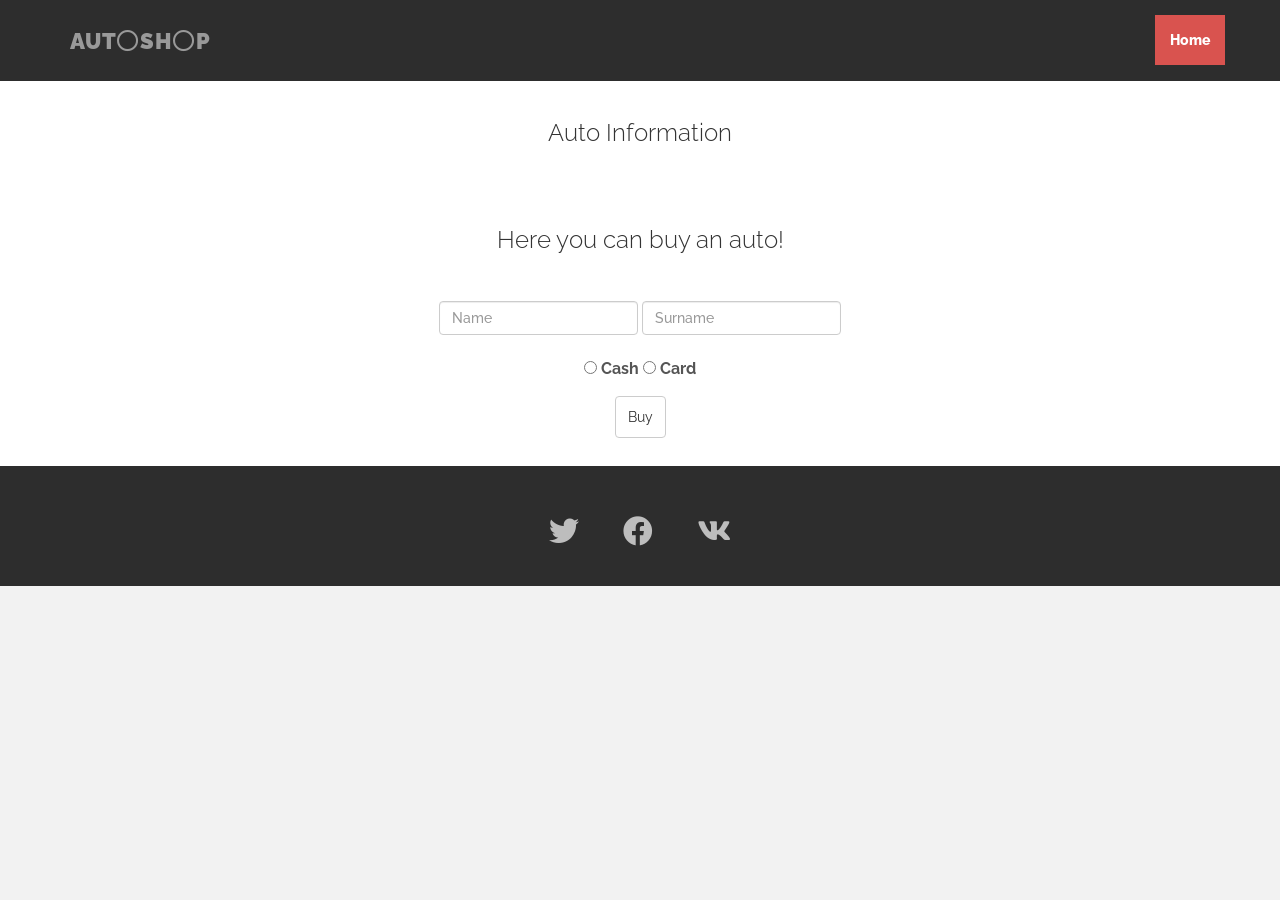
==== client/html/auto.html @ bc4acf4d "k" ====
<!DOCTYPE html>
<html lang="en">
<head>
    <meta charset="UTF-8">
    <meta name="viewport" content="width=device-width, initial-scale=1">
    <title>AutoShop</title>
    <link rel="stylesheet" href="css/bootstrap.css">
    <link rel="stylesheet" href="https://use.fontawesome.com/releases/v5.6.3/css/all.css"
          integrity="sha384-UHRtZLI+pbxtHCWp1t77Bi1L4ZtiqrqD80Kn4Z8NTSRyMA2Fd33n5dQ8lWUE00s/" crossorigin="anonymous">
    <!--<link rel="stylesheet" href="css/fontawesome.min.css">-->
    <link href="https://fonts.googleapis.com/css?family=Raleway" rel="stylesheet">
    <link rel="stylesheet" href="css/main.css">
    <style>
    
        .error input,
        .error textarea {
          border: 1px solid red;
        }
    
        .error {
          color: red;
        }
        .no_errors {
          color: black;
        }
        .descr { visibility: hidden; }
        </style>
</head>
<body>
<div class="navbar navbar-inverse navbar-fixed-top">
    <div class="container">
        <div class="navbar-header">
            <button type="button" class="navbar-toggle" data-toggle="collapse" data-target=".navbar-collapse">
                <span class="icon-bar"></span>
                <span class="icon-bar"></span>
                <span class="icon-bar"></span>
            </button>
            <a class="navbar-brand" href="#">AUT<i class="far fa-circle" aria-hidden="true"></i>SH<i
                        class="far fa-circle"></i>P </a>
        </div>
        <div class="navbar-collapse collapse">
            <ul class="nav navbar-nav navbar-right">
                <li class="active"><a href="http://192.168.0.15/~user14/REST/client/">Home</a></li>
            </ul>
        </div>
    </div>
</div>

<div id="autos" class="gen">
    <div class="container">
        <div class="row centered">
            <h3>Auto Information</h3>
            <div class="col-lg-12" id="carsId">
                

            </div>
        </div>
    </div>
</div>

<div id="search" class="gen">
    <div class="container">
        <div class="row centered">
            <h3>Here you can buy an auto!</h3>
            
            <div class="col-lg-12">
                <form id='myForm' name="contact_form" class="navbar-form navbar-center" role="search" method="" action="">
                    <div class="form-group">
                        <input type="text" name="car_id" class="descr" value="" id="id_hidden"><br>
                        <input type="text" class="form-control rfield" name="name" placeholder="Name" id="name" >
                        <input type="text" class="form-control rfield" name="surname" placeholder="Surname" id="surname" ><br><br>
                        <div class="col-lg-12">
                            <input type="radio" id="money1" class="rfield"
                                   name="payment" value="cash" >
                            <label for="money1">Cash</label>
                            <input type="radio" id="money2" class="rfield"
                                   name="payment" value="card" >
                            <label for="money2">Card</label>
                        </div>
                        <!--<button id="btn_id" type="submit" class=" btn btn-default" value="Buy" name="btn_buy"> Buy</button>-->
                        <input type="button" value="Buy" id="btn_buy" class=" btn btn-default">
                    </div>
                </form>
            </div>
        </div>
    </div>
</div>


<footer>
    <div id="f">
        <div class="container">
            <div class="row centered">
                <a href="#"><i class="fab fa-twitter"></i></a>
                <a href="#"><i class="fab fa-facebook"></i></a>
                <a href="#"><i class="fab fa-vk"></i></a>
            </div>
        </div>
    </div>
</footer>

<script src="https://ajax.googleapis.com/ajax/libs/jquery/3.1.0/jquery.min.js"></script>
<script src="js/bootstrap.min.js"></script>

<script>
(function($){
        /*$('#btn_id').click(function(){
            if($("#myForm").checkValidity()) {
                var name = $("#name").attr("value");
                var surname = $("#surname").attr("value");
                var payment = $('input[name=payment]:checked', '#myForm').val();
                $('#myForm').attr('action', 'thank.html');
                //your form execution code
            }else console.log("invalid form");
        });
*/

/*$("#btn_id").submit(function() {
    $('#myForm').attr('action', 'thank.html');
    console.log("ff");
});*/

var str = window.location.search;
var strArray = str.split('=');

$('#btn_buy').click(function() {
    valid = true;
    if ( document.contact_form.name.value == "" || document.contact_form.surname.value == "" || document.contact_form.payment.value == "")
    {
        
        alert ( "Please, fill all the fields.");
        valid = false;
    }
    if(valid){
        /*var name = document.getElementById('name').value;
        var surname = document.getElementById('surname').value;
        if (document.getElementById('money1').checked) {
            payment = document.getElementById('money1').value;
        }else if(document.getElementById('money2').checked){
            payment = document.getElementById('money2').value;
        }*/
        $('#id_hidden').attr('value', strArray[1]);
        var formData = $('#myForm').serializeArray();
        console.log(formData);
        
        if($.post( "http://192.168.0.15/~user14/REST/client/api/shop/buy/", { arr:  formData} )){
            console.log("Horrey)");
        }
        $('#btn_buy').attr('type', 'submit');
        $('#myForm').attr('action', 'thank.html');
        
        //alert('thanks for buy');
        /*ajaxJson('http://192.168.0.15/~user14/REST/client/api/shop/buy/',"POST", function(data) {
            console.log(data);  
            alert('thanks for bue');
                
        });*/
        
    }
});


/*function validate_form()
{
	valid = true;
    if ( document.contact_form.name.value == "" || document.contact_form.surname.value == "" || document.contact_form.payment.value == "")
    {
        
        alert ( "Пожалуйста заполните все поля.");
        valid = false;
    }
    if(valid){
        var name = document.getElementById('name').value
        var surname = document.getElementById('surname').value
        if (document.getElementById('money1').checked) {
            payment = document.getElementById('money1').value;
        }else if(document.getElementById('money2').checked){
            payment = document.getElementById('money2').value;
        }
        $('#id_hidden').attr('value', strArray[1]);
        $('#btn_buy').attr('type', 'submit');
        $('#myForm').attr('action', 'thank.html');
        //alert('thanks for buy');
        ajaxJson('http://192.168.0.15/~user14/REST/client/api/shop/buy/',"POST", function(data) {
            console.log(data);  
            alert('thanks for bue');
                
        });
        
    }
}
*/

        
        
        
            ajaxJson('http://192.168.0.15/~user14/REST/client/api/shop/car/'+strArray[1],"GET", function(data) {
                document.getElementById("carsId").innerHTML = data["carsId"];
                var html = "";
                if(Array.isArray(data)){
                    //for (var i=0; i < data.length; i++) {
                        html += '<p> Brand - ' + data[0]["brand"] + '</p>';
                        html += '<p> Model - ' + data[0]["model"] + '</p>';
                        html += '<p> Year issue - ' + data[0]["year_issue"] + '</p>';
                        html += '<p> Engine capacity - ' + data[0]["engin_capacity"] + '</p>';
                        html += '<p> Max speed - ' + data[0]["max_speed"] + '</p>';
                        html += '<p> Price - ' + data[0]["price"] + '</p>';
                        html += '<p> Color - ' + data[1]["color"] + '</p>';
                    //}                        
                }else{
                    html += "There is some problems. Please, try again later!";
                }
                document.getElementById("carsId").innerHTML = html;
            });
        

        function ajaxJson(url, method, callback) {
            var xmlhttp = new XMLHttpRequest();
            xmlhttp.onreadystatechange = function() {
                if (xmlhttp.readyState == 4 && xmlhttp.status == 200) {
                    console.log('responseText:' + xmlhttp.responseText);
                    try {
                        var data = JSON.parse(xmlhttp.responseText);
                    } catch(err) {
                        console.log(err.message + " in " + xmlhttp.responseText);
                        return;
                    }
                    callback(data);
                }
            };
        
            xmlhttp.open(method, url, true);
            xmlhttp.send();
        }

        /*function showError(container, errorMessage) {
            container.className = 'error';
            var msgElem = document.createElement('span');
            msgElem.className = "error-message";
            msgElem.innerHTML = errorMessage;
            container.appendChild(msgElem);
        }

        function resetError(container) {
        container.className = 'no_errors';
            
        }

        function validate(form) {
            var elems = form.elements;

            resetError(elems.name.parentNode);
            if (!elems.name.value) {
                showError(elems.name.parentNode, ' Enter a name.');
            }

            resetError(elems.surname.parentNode);
            if (!elems.surname.value) {
                showError(elems.surname.parentNode, ' Enter a surname.');
            } 

            resetError(elems.payment.parentNode);
            if (!elems.payment.value) {
                showError(elems.payment.parentNode, ' Enter a method of payment.');
            }

        }*/

        

        /*$(function() {

        $('#myForm').each(function(){
            // Объявляем переменные (форма и кнопка отправки)
            var form = $(this),
                btn = form.find('#btn_id');

            // Добавляем каждому проверяемому полю, указание что поле пустое
            form.find('.rfield').addClass('empty_field');

            // Функция проверки полей формы
            function checkInput(){
                form.find('.rfield').each(function(){
                    if($(this).val() != ''){
                        // Если поле не пустое удаляем класс-указание
                        $(this).removeClass('empty_field');
                    } else {
                        // Если поле пустое добавляем класс-указание
                        $(this).addClass('empty_field');
                    }
                });
            }

            // Функция подсветки незаполненных полей
            function lightEmpty(){
                form.find('.empty_field').css({'border-color':'#d8512d'});
                // Через полсекунды удаляем подсветку
                setTimeout(function(){
                    form.find('.empty_field').removeAttr('style');
                },500);
            }

            // Проверка в режиме реального времени
            setInterval(function(){
                // Запускаем функцию проверки полей на заполненность
                checkInput();
                // Считаем к-во незаполненных полей
                var sizeEmpty = form.find('.empty_field').size();
                // Вешаем условие-тригер на кнопку отправки формы
                if(sizeEmpty > 0){
                    if(btn.hasClass('disabled')){
                        return false
                    } else {
                        btn.addClass('disabled')
                    }
                } else {
                    btn.removeClass('disabled')
                }
            },500);

            // Событие клика по кнопке отправить
                btn.click(function(){
                    if($(this).hasClass('disabled')){
                        // подсвечиваем незаполненные поля и форму не отправляем, если есть незаполненные поля
                        lightEmpty();
                        return false
                    } else {
                    // Все хорошо, все заполнено, отправляем форму
                        form.submit();
                    }
                });
            });
        });
*/
        
}(jQuery))
</script>
</body>
</html>
---- client/html/css/main.css ----
@import url('https://fonts.googleapis.com/css?family=Raleway');

body{
    background-color: #f2f2f2;
    font-family: 'Raleway', sans-serif;
    font-weight: 500;
    font-size: 16px;
    color: #555;

    -webkit-font-smoothing: antialiased;
    -webkit-overflow-scrolling: touch;

    margin-top: 70px;
}

h1,h2,h3,h4,h5,h6{
    font-family: 'Raleway', sans-serif;
    font-weight: 300;
    color: #333;
}

p{
    line-height: 28px;
    margin-bottom: 25px;
}

.centered{
    text-align: center;
}

a{
    color: #d9534f;
}

a:hover, a:focus{
    color: #7b7b7b;
    text-decoration: none;
    outline: 0;
}

.imgbook{

}

hr{
    display: block;
    height: 1px;
    border: 0;
    border-top: 1px solid #ccc;
    margin: 1em 0;
    padding: 0;
}

.navbar{
    font-weight: 800;
    font-size: 14px;
    padding-top: 15px;
    padding-bottom: 15px;

}

.navbar-inverse{
    background: #2d2d2d;
    border-color: #2d2d2d;
}

.navbar-inverse .navbar-nav > .active > a {
    background-color: #d9534f;
}

.navbar-inverse .navbar-brand{
    color: #999;
    font-weight: bolder;
    font-size: 22px;
    letter-spacing: 1px;
}

#headerwrap{
    background: url("../img/header-bg.jpg") no-repeat center top;
    margin-top: -10px;
    padding-top: 20px;
    text-align: center;
   // background-attachment: relative;
    background-position: center center;
    min-height: 500px;
    width: 100%;
    background-size: 100%;

    -webkit-background-size: cover;
    -moz-background-size: cover;
    -o-background-size: cover;
    background-size: cover;
}

#headerwrap h1 {
    margin-top: 100px;
    color: white;
    font-size: 70px;
    font-weight: 300;
    letter-spacing: 2px;
}

#headerwrap h2 {
    color: white;
    font-size: 30px;
    letter-spacing: 1px;
}

#f{
    background: #2d2d2d;
    padding-top: 30px;
    padding-bottom: 20px;
}

#f i{
    color: #bdbdbd;
    font-size: 30px;
    padding: 20px;
}

#f i:hover{
    color: #d9534f;
}

.dropdown:hover > .dropdown-menu{
    display: block;
}

.gen{
    background: white;
    padding-top: 30px;
    padding-bottom: 20px;
}

.gen div:hover{
    display: block;
}

.btn{
    padding-top: 10px;
    padding-bottom: 10px;
    margin-top: 10px;
}

.btn h5{
    font-size: 16px;
}

.books{
    overflow:hidden;
    position:relative;
    width:auto;
    margin-bottom: 25px;
    height:250px;
}

.lefth{
    text-align: left;
    margin-top: 20px;
}

.btnbuy{
    padding: 25px;
    font-size: 25px;
}

.modal-footer{
    align-items: center;
}
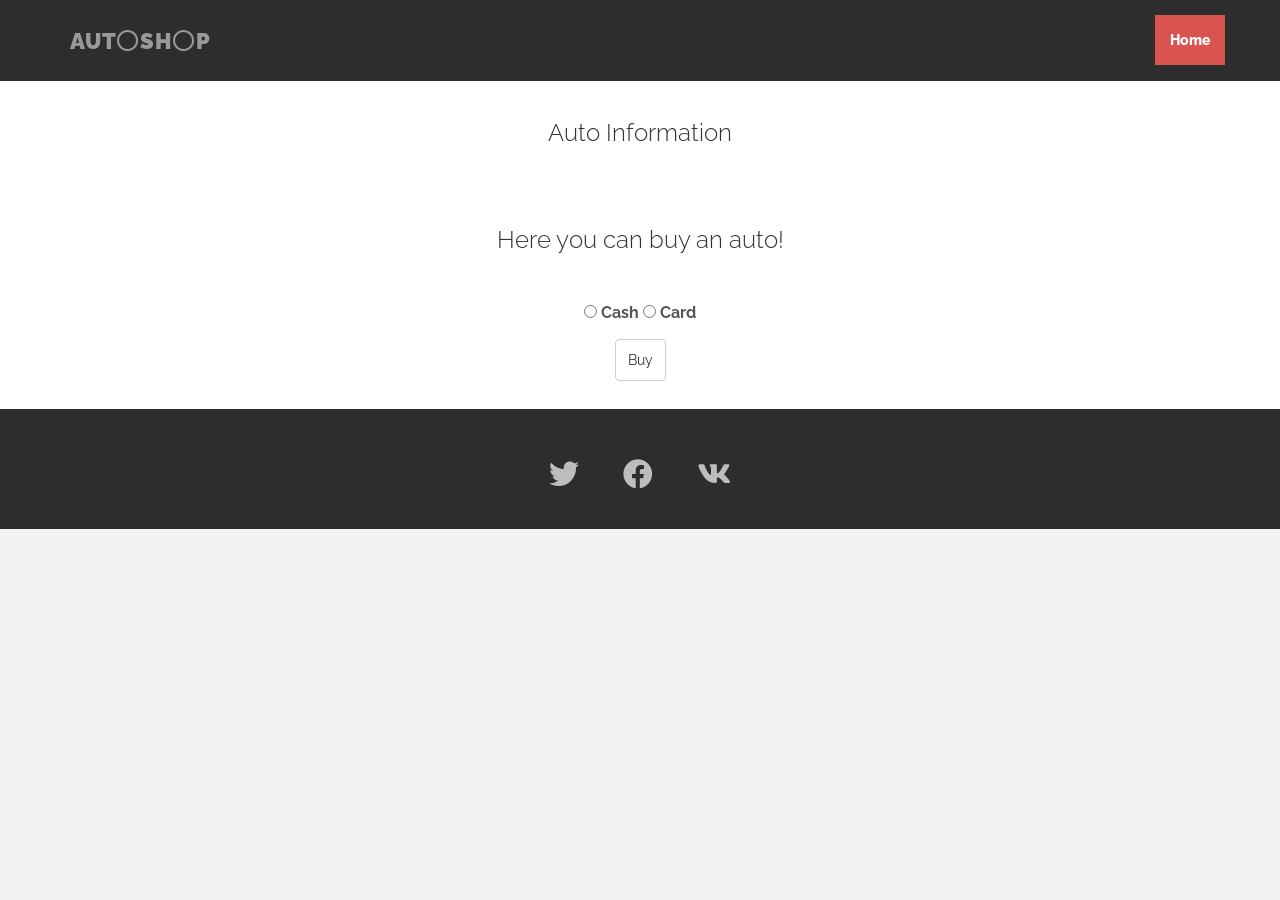
==== commit 55a0908c: "f" ====
--- a/client/html/auto.html
+++ b/client/html/auto.html
@@ -11,20 +11,24 @@
     <link href="https://fonts.googleapis.com/css?family=Raleway" rel="stylesheet">
     <link rel="stylesheet" href="css/main.css">
     <style>
-    
+
         .error input,
         .error textarea {
-          border: 1px solid red;
+            border: 1px solid red;
         }
-    
+
         .error {
-          color: red;
+            color: red;
         }
+
         .no_errors {
-          color: black;
+            color: black;
         }
-        .descr { visibility: hidden; }
-        </style>
+
+        .descr {
+            visibility: hidden;
+        }
+    </style>
 </head>
 <body>
 <div class="navbar navbar-inverse navbar-fixed-top">
@@ -36,11 +40,11 @@
                 <span class="icon-bar"></span>
             </button>
             <a class="navbar-brand" href="#">AUT<i class="far fa-circle" aria-hidden="true"></i>SH<i
-                        class="far fa-circle"></i>P </a>
+                    class="far fa-circle"></i>P </a>
         </div>
         <div class="navbar-collapse collapse">
             <ul class="nav navbar-nav navbar-right">
-                <li class="active"><a href="http://192.168.0.15/~user14/REST/client/">Home</a></li>
+                <li class="active"><a href="http://gfl:8070/REST/client/">Home</a></li>
             </ul>
         </div>
     </div>
@@ -51,7 +55,7 @@
         <div class="row centered">
             <h3>Auto Information</h3>
             <div class="col-lg-12" id="carsId">
-                
+
 
             </div>
         </div>
@@ -62,19 +66,18 @@
     <div class="container">
         <div class="row centered">
             <h3>Here you can buy an auto!</h3>
-            
+
             <div class="col-lg-12">
-                <form id='myForm' name="contact_form" class="navbar-form navbar-center" role="search" method="" action="">
+                <form id='myForm' name="contact_form" class="navbar-form navbar-center" role="search" method=""
+                      action="">
                     <div class="form-group">
-                        <input type="text" name="car_id" class="descr" value="" id="id_hidden"><br>
-                        <input type="text" class="form-control rfield" name="name" placeholder="Name" id="name" >
-                        <input type="text" class="form-control rfield" name="surname" placeholder="Surname" id="surname" ><br><br>
+                        <input type="text" name="user_id" class="descr" value="" id="id_hidden"><br>
                         <div class="col-lg-12">
                             <input type="radio" id="money1" class="rfield"
-                                   name="payment" value="cash" >
+                                   name="payment" value="cash">
                             <label for="money1">Cash</label>
                             <input type="radio" id="money2" class="rfield"
-                                   name="payment" value="card" >
+                                   name="payment" value="card">
                             <label for="money2">Card</label>
                         </div>
                         <!--<button id="btn_id" type="submit" class=" btn btn-default" value="Buy" name="btn_buy"> Buy</button>-->
@@ -101,239 +104,6 @@
 
 <script src="https://ajax.googleapis.com/ajax/libs/jquery/3.1.0/jquery.min.js"></script>
 <script src="js/bootstrap.min.js"></script>
-
-<script>
-(function($){
-        /*$('#btn_id').click(function(){
-            if($("#myForm").checkValidity()) {
-                var name = $("#name").attr("value");
-                var surname = $("#surname").attr("value");
-                var payment = $('input[name=payment]:checked', '#myForm').val();
-                $('#myForm').attr('action', 'thank.html');
-                //your form execution code
-            }else console.log("invalid form");
-        });
-*/
-
-/*$("#btn_id").submit(function() {
-    $('#myForm').attr('action', 'thank.html');
-    console.log("ff");
-});*/
-
-var str = window.location.search;
-var strArray = str.split('=');
-
-$('#btn_buy').click(function() {
-    valid = true;
-    if ( document.contact_form.name.value == "" || document.contact_form.surname.value == "" || document.contact_form.payment.value == "")
-    {
-        
-        alert ( "Please, fill all the fields.");
-        valid = false;
-    }
-    if(valid){
-        /*var name = document.getElementById('name').value;
-        var surname = document.getElementById('surname').value;
-        if (document.getElementById('money1').checked) {
-            payment = document.getElementById('money1').value;
-        }else if(document.getElementById('money2').checked){
-            payment = document.getElementById('money2').value;
-        }*/
-        $('#id_hidden').attr('value', strArray[1]);
-        var formData = $('#myForm').serializeArray();
-        console.log(formData);
-        
-        if($.post( "http://192.168.0.15/~user14/REST/client/api/shop/buy/", { arr:  formData} )){
-            console.log("Horrey)");
-        }
-        $('#btn_buy').attr('type', 'submit');
-        $('#myForm').attr('action', 'thank.html');
-        
-        //alert('thanks for buy');
-        /*ajaxJson('http://192.168.0.15/~user14/REST/client/api/shop/buy/',"POST", function(data) {
-            console.log(data);  
-            alert('thanks for bue');
-                
-        });*/
-        
-    }
-});
-
-
-/*function validate_form()
-{
-	valid = true;
-    if ( document.contact_form.name.value == "" || document.contact_form.surname.value == "" || document.contact_form.payment.value == "")
-    {
-        
-        alert ( "Пожалуйста заполните все поля.");
-        valid = false;
-    }
-    if(valid){
-        var name = document.getElementById('name').value
-        var surname = document.getElementById('surname').value
-        if (document.getElementById('money1').checked) {
-            payment = document.getElementById('money1').value;
-        }else if(document.getElementById('money2').checked){
-            payment = document.getElementById('money2').value;
-        }
-        $('#id_hidden').attr('value', strArray[1]);
-        $('#btn_buy').attr('type', 'submit');
-        $('#myForm').attr('action', 'thank.html');
-        //alert('thanks for buy');
-        ajaxJson('http://192.168.0.15/~user14/REST/client/api/shop/buy/',"POST", function(data) {
-            console.log(data);  
-            alert('thanks for bue');
-                
-        });
-        
-    }
-}
-*/
-
-        
-        
-        
-            ajaxJson('http://192.168.0.15/~user14/REST/client/api/shop/car/'+strArray[1],"GET", function(data) {
-                document.getElementById("carsId").innerHTML = data["carsId"];
-                var html = "";
-                if(Array.isArray(data)){
-                    //for (var i=0; i < data.length; i++) {
-                        html += '<p> Brand - ' + data[0]["brand"] + '</p>';
-                        html += '<p> Model - ' + data[0]["model"] + '</p>';
-                        html += '<p> Year issue - ' + data[0]["year_issue"] + '</p>';
-                        html += '<p> Engine capacity - ' + data[0]["engin_capacity"] + '</p>';
-                        html += '<p> Max speed - ' + data[0]["max_speed"] + '</p>';
-                        html += '<p> Price - ' + data[0]["price"] + '</p>';
-                        html += '<p> Color - ' + data[1]["color"] + '</p>';
-                    //}                        
-                }else{
-                    html += "There is some problems. Please, try again later!";
-                }
-                document.getElementById("carsId").innerHTML = html;
-            });
-        
-
-        function ajaxJson(url, method, callback) {
-            var xmlhttp = new XMLHttpRequest();
-            xmlhttp.onreadystatechange = function() {
-                if (xmlhttp.readyState == 4 && xmlhttp.status == 200) {
-                    console.log('responseText:' + xmlhttp.responseText);
-                    try {
-                        var data = JSON.parse(xmlhttp.responseText);
-                    } catch(err) {
-                        console.log(err.message + " in " + xmlhttp.responseText);
-                        return;
-                    }
-                    callback(data);
-                }
-            };
-        
-            xmlhttp.open(method, url, true);
-            xmlhttp.send();
-        }
-
-        /*function showError(container, errorMessage) {
-            container.className = 'error';
-            var msgElem = document.createElement('span');
-            msgElem.className = "error-message";
-            msgElem.innerHTML = errorMessage;
-            container.appendChild(msgElem);
-        }
-
-        function resetError(container) {
-        container.className = 'no_errors';
-            
-        }
-
-        function validate(form) {
-            var elems = form.elements;
-
-            resetError(elems.name.parentNode);
-            if (!elems.name.value) {
-                showError(elems.name.parentNode, ' Enter a name.');
-            }
-
-            resetError(elems.surname.parentNode);
-            if (!elems.surname.value) {
-                showError(elems.surname.parentNode, ' Enter a surname.');
-            } 
-
-            resetError(elems.payment.parentNode);
-            if (!elems.payment.value) {
-                showError(elems.payment.parentNode, ' Enter a method of payment.');
-            }
-
-        }*/
-
-        
-
-        /*$(function() {
-
-        $('#myForm').each(function(){
-            // Объявляем переменные (форма и кнопка отправки)
-            var form = $(this),
-                btn = form.find('#btn_id');
-
-            // Добавляем каждому проверяемому полю, указание что поле пустое
-            form.find('.rfield').addClass('empty_field');
-
-            // Функция проверки полей формы
-            function checkInput(){
-                form.find('.rfield').each(function(){
-                    if($(this).val() != ''){
-                        // Если поле не пустое удаляем класс-указание
-                        $(this).removeClass('empty_field');
-                    } else {
-                        // Если поле пустое добавляем класс-указание
-                        $(this).addClass('empty_field');
-                    }
-                });
-            }
-
-            // Функция подсветки незаполненных полей
-            function lightEmpty(){
-                form.find('.empty_field').css({'border-color':'#d8512d'});
-                // Через полсекунды удаляем подсветку
-                setTimeout(function(){
-                    form.find('.empty_field').removeAttr('style');
-                },500);
-            }
-
-            // Проверка в режиме реального времени
-            setInterval(function(){
-                // Запускаем функцию проверки полей на заполненность
-                checkInput();
-                // Считаем к-во незаполненных полей
-                var sizeEmpty = form.find('.empty_field').size();
-                // Вешаем условие-тригер на кнопку отправки формы
-                if(sizeEmpty > 0){
-                    if(btn.hasClass('disabled')){
-                        return false
-                    } else {
-                        btn.addClass('disabled')
-                    }
-                } else {
-                    btn.removeClass('disabled')
-                }
-            },500);
-
-            // Событие клика по кнопке отправить
-                btn.click(function(){
-                    if($(this).hasClass('disabled')){
-                        // подсвечиваем незаполненные поля и форму не отправляем, если есть незаполненные поля
-                        lightEmpty();
-                        return false
-                    } else {
-                    // Все хорошо, все заполнено, отправляем форму
-                        form.submit();
-                    }
-                });
-            });
-        });
-*/
-        
-}(jQuery))
-</script>
+<script src="js/auto.js"></script>
 </body>
 </html>
